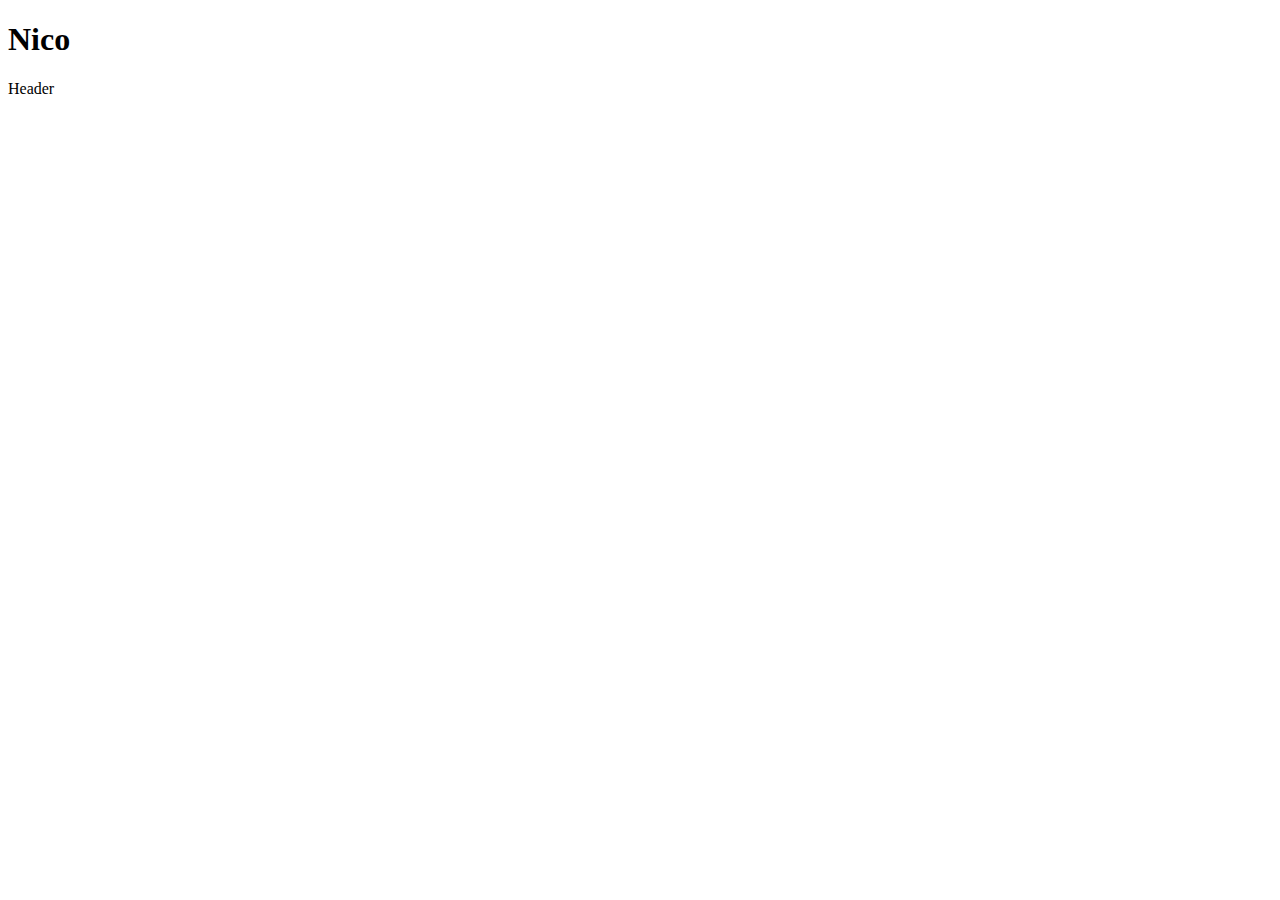
==== index.html @ 2e53a290 "Har startat projectet" ====
<!DOCTYPE html>

<!DOCTYPE html>
<html lang="en" dir="ltr">
  <head>
    <meta charset="utf-8">
    <title> nico</title>
    <link rel="stylesheet" href="master.css">



  </head>

  <body>

    <div id="wrapper">

          <h1>Nico </h1>
          <header>
          Header
          </header>

          <nav>

          </nav>

          <div id="mainwrapper">
              <main>
                <img src="cow.jpg" alt=>
                <a href="https://kunskapsforbundet.itslearning.com/index.aspx?SessionExpired=0" </a>
                <a href="https://drive.google.com/drive/my-drive" </a>
              </main>

              <aside class="">

              </aside>
          </div>


      <div/>
  </body>
</html>
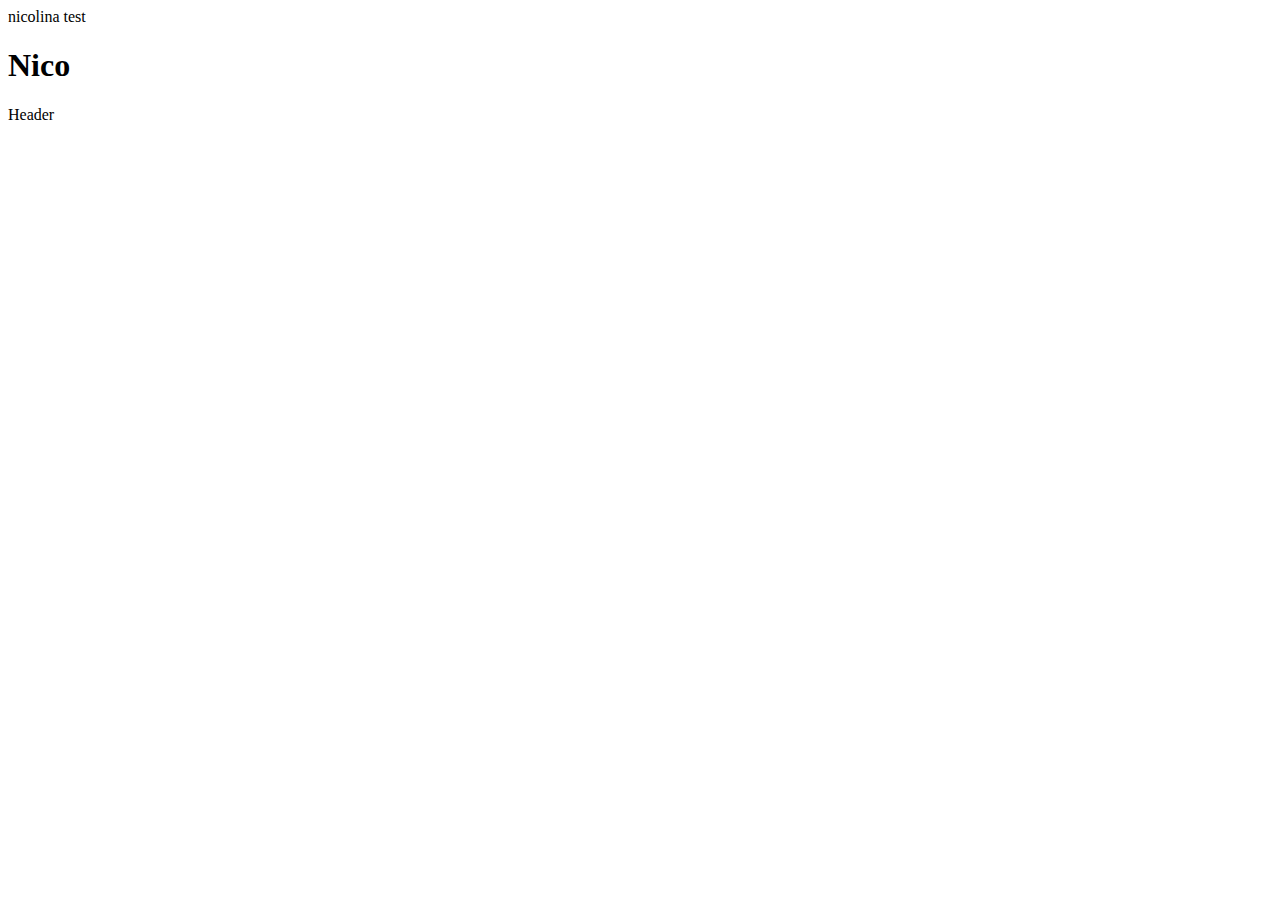
==== commit 07595b63: "Nicolina test" ====
--- a/index.html
+++ b/index.html
@@ -14,7 +14,8 @@
 
   <body>
 
-    <div id="wrapper">
+    nicolina test
+        <div id="wrapper">
 
           <h1>Nico </h1>
           <header>
